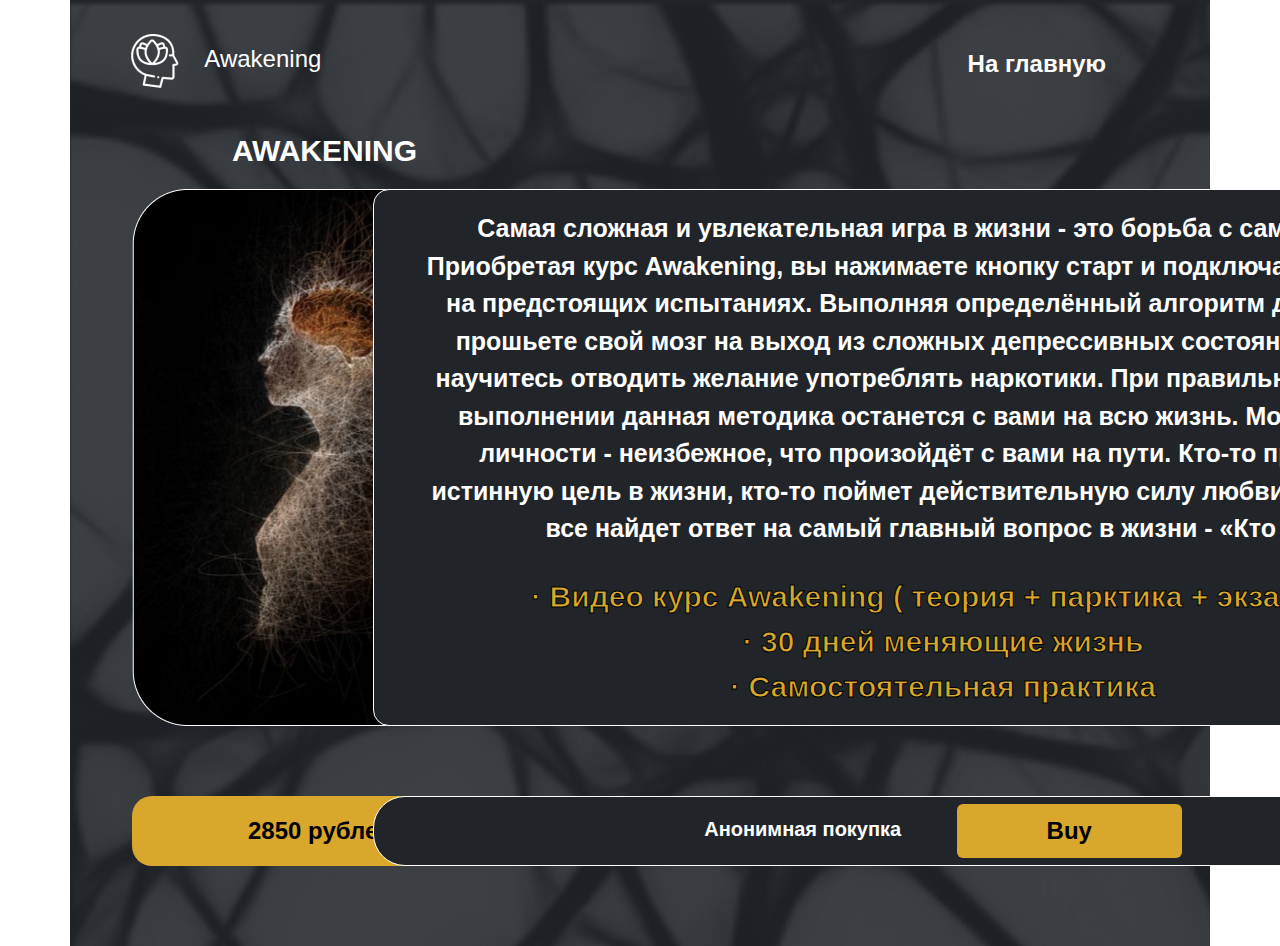
==== awakening.html @ 5adef359 "awakening done" ====
<!DOCTYPE html> 
<html lang="en">
<head>
    <meta charset="UTF-8">
    <meta http-equiv="X-UA-Compatible" content="IE=edge">
    <meta name="viewport" content="width=device-width, initial-scale=1.0">
    <!--FONTS BEGIN-->
    <link href="https://fonts.google.com/share?selection.family=PT%20Sans%20Caption:wght@400;700" rel="stylesheet">
    <link href="https://fonts.google.com/share?selection.family=Poppins:ital,wght@0,100;0,200;0,300;0,400;0,500;0,600;0,700;0,800;0,900;1,100;1,200;1,300;1,400;1,500;1,600;1,700;1,800;1,900" rel="stylesheet">
    <link href="https://fonts.cdnfonts.com/css/post-no-bills-jaffna" rel="stylesheet">
    <!--FONTS END-->
    <!-- CSS Bootstrap begin-->
    <link href="css/bootstrap.min.css" rel="stylesheet">
    <link href="css/main.css" rel="stylesheet">
    <link href="css/awakening.css" rel="stylesheet">
    <!-- CSS Bootstrap end-->
    <title>Mentor - awakening</title>
</head>
<!--MAIN BODY BEGIN-->
<div class="container bg-main bg-dark">
    <div class="row">
        <div class="col">
            <nav class="navbar">
                <a class="navbar-brand txt-logo" href="/" style="padding-left: 28px">
                    <img src="img/logo_head.png" alt="Logo" width="89" height="54" class="d-inline-block align-text-center"> 
                    Awakening
                </a>
                <ul class="nav nav-fonts justify-content-end">
                    <li class="nav-item">
                        <a class="nav-link" href="/" style="padding-right: 92px">На главную</a>
                    </li>
                </ul>
            </nav> 
        </div>
    </div>
    <div class="container cont-mentor">
        <div class="row">
            <div class="col txt-mentor">
                <p>AWAKENING</p>
            </div>
        </div>
    </div>
    <div class="container cont-main">
        <div class="row">
            <div class="col-3" style="padding-left: 50px">
                <img src="img/awakening.png" alt="mentor" width="377" height="537">
            </div>
            <div class="col-9">
                <div class="container bg-main-mentor bg-dark rounded-4">
                    <p class="txt-mentor-main text-center text-white">
                        Самая сложная и увлекательная игра в жизни - это борьба с самим собой. Приобретая курс Awakening, 
                        вы нажимаете кнопку старт и подключаете подсказки на предстоящих испытаниях. Выполняя определённый алгоритм действий, 
                        вы прошьете свой мозг на выход из сложных депрессивных состояний и прочно научитесь отводить желание употреблять наркотики. 
                        При правильном и строгом выполнении данная методика останется с вами на всю жизнь. Модернизация личности - неизбежное, 
                        что произойдёт с вами на пути. Кто-то приобретёт истинную цель в жизни, кто-то поймет действительную силу любви, 
                        а кто-то и во все найдет ответ на самый главный вопрос в жизни - «Кто я ?».  
                    </p>
                    <ul class="txt-expert-list text-center text-white list-unstyled" style="padding-top: 10px"> 
                        <li><span class="txt-color">· Видео курс  Awakening ( теория + парктика + экзамен )</span></li> 
                        <li><span class="txt-color">· 30 дней  меняющие жизнь</span></li> 
                        <li><span class="txt-color">· Самостоятельная практика</span></li>
                </div>
            </div>
        </div>
        <div class="row" style="padding-top: 70px;">
            <div class="col-3" style="padding-left: 50px">
                <button type="button" class="btn btn-courses-mentor">2850 рублей</button>
            </div>
            <div class="col-9">
                <div class="container bg-jump bg-dark rounded-5">
                    <p class="txt-awake text-center text-white">Анонимная покупка<span style="margin-left: 50px">
                    <button type="button" class="btn btn-mentor-buy">Buy</button></span>
                    </p>
                </div>
            </div>
        </div>
        <div class="row"></div>
    </div>
</div>
---- css/main.css ----
.bg-main {
    background-image: url("/img/background.png");
}
.bg-courses {
    background-image: url("/img/background2.png");
}
.nav-fonts {
    font-family: 'Poppins', sans-serif;
    font-size: 24px;
    font-weight: 600;
}
.nav-link:hover{
    color:#D8A72B;
}
.nav-link:focus {
    color:white;
}
.txt-mot {
    font-size: 48px;
    margin-top: 2.15rem;
    margin-bottom: 2.15rem;
    text-align: justify;
    font-family: 'Poppins', sans-serif;
    font-weight: 600;
}
.txt-result {
    font-family: 'Poppins', sans-serif;
    font-size: 18px;
    font-weight: 700;
    margin-top: 10px;
    -webkit-text-stroke: 0px black;
}
.txt-courses {
    font-family: 'Poppins', sans-serif;
    font-size: 30px;
    font-weight: 800;
    color:white;
    text-align: center;
    -webkit-text-stroke: 1px black;
}
.txt-courses-list {
    font-family: 'Poppins', sans-serif;
    font-size: 26px;
    font-weight: 800;
    padding-top: 50px;
    -webkit-text-stroke: 1px black;
}
.txt-courses-btn {
    font-family: 'Poppins', sans-serif;
    font-size: 24px;
    font-weight: 700;
    width: 377px;
    height: 64px;
}
.txt-curse-one {
    font-family: 'Poppins', sans-serif;
    font-size: 72px;
    font-weight: 700;
}
.txt-expert {
    font-family: 'Poppins', sans-serif;
    font-size: 30px;
    font-weight: 600;
    -webkit-text-stroke: 1px black;
}
.txt-expert-list {
    font-family: 'Poppins', sans-serif;
    font-size: 30px;
    font-weight: 600;
    -webkit-text-stroke: 1px black;
}
.txt-color {
    color: #D8A72B;
}
.txt-color-btn{
    color: #E19726;
}
.embed-mot {
    border-radius: 15px;
}
.btn-courses {
    font-family: 'Poppins', sans-serif;
    font-size: 24px;
    font-weight: 700;
    width: 377px;
    height: 64px;
    color:black;
    background-color: #D8A72B;
    -webkit-text-stroke: 0px black;
}
.btn.btn-courses:hover {
    font-family: 'Poppins', sans-serif;
    font-size: 24px;
    font-weight: 700;
    width: 377px;
    height: 64px;
    color:black;
    background-color: #ffd612;
    -webkit-text-stroke: 0px black;
}
.btn-forms {
    width: 579px;
    height: 88px;
    background-color: #D8A72B;
    margin-top: 40px;
    font-family: 'Poppins', sans-serif;
    font-size: 24px;
    font-weight: 700;
    -webkit-text-stroke: 0px black;
}
.btn.btn-forms:hover {
    width: 579px;
    height: 88px;
    background-color: #ffd612;
    margin-top: 40px;
    font-family: 'Poppins', sans-serif;
    font-size: 24px;
    font-weight: 700;
    -webkit-text-stroke: 0px black;
}
.bg-pre-form-one {
    height: 579px;
    width: 850px;
}
.bg-pre-form-two {
    width: 850px;
    height: 412px;
}
.bg-awakening-txt {
    width: 792px;
    height: 704px;
}
.bg-ray-txt {
    width: 850px;
    height: 522px;
}
.forms-bg {
    height: 704px;
    width: 792px;
}
.forms-style {
    width: 579px;
    margin-left: 90px;
    padding-top: 34px;
    font-family: 'Poppins', sans-serif;
    font-size: 25px;
    font-weight: 600;
    -webkit-text-stroke: 1px black;
}
.txt-awaking-ray {
    font-family: 'Poppins', sans-serif;
    font-size: 44px;
    font-weight: 600;
    margin-bottom: 15px;
    padding-top: 30px;
    -webkit-text-stroke: 1px black;
}
.txt-awaking-ray-end {
    font-family: 'Poppins', sans-serif;
    font-size: 27px;
    font-weight: 600;
    -webkit-text-stroke: 1px black;
}
.txt-probujdenie {
    font-family: 'Poppins', sans-serif;
    font-size: 72px;
    font-weight: 700;
}
.txt-awakening {
    font-family: 'Poppins', sans-serif;
    font-size: 40px;
    font-weight: 400;
    color: #D8A72B;
    padding-top: 27px;
    -webkit-text-stroke: 0px black;
}
.txt-awakening-end {
    font-family: 'Poppins', sans-serif;
    font-size: 30px;
    font-weight: 600;
    -webkit-text-stroke: 1px black;
}
.txt-zayavka {
    font-family: 'Poppins', sans-serif;
    font-size: 72px;
    font-weight: 700;
}
.txt-zayavka-end {
    font-family: 'Poppins', sans-serif;
    font-size: 35px;
    font-weight: 600;
    padding-top: 72px;
    -webkit-text-stroke: 1px black;
}
.txt-logo {
    font-family: 'Poppins', sans-serif;
    font-size: 24px;
    font-weight: 400;
    color: white;
    padding-top: 26px;
    padding-bottom: 32px;
}
.navbar-brand.txt-logo:hover {
    color: #D8A72B;
}
.navbar-brand.txt-logo:focus {
    color: white;
}
.txt-awakening-course {
    font-family: 'Poppins', sans-serif;
    font-size: 44px;
    font-weight: 400;
    color: white;
    margin-top: 7px;
    -webkit-text-stroke: 1px black;
}
.btn-awakening-course {
    width: 208px;
    height: 88px;
    background-color: #D8A72B;
    font-family: 'Poppins', sans-serif;
    font-size: 24px;
    font-weight: 700;
    color: black;
}
.btn.btn-awakening-course:hover {
    background-color: #ffd612;
    color: black;
}
.bg-logo-razm {
    height: 119px;
    background-color: #202027;
}
.cont-one {
    padding-top: 100px;
    padding-bottom: 48px;
    margin-left: 30px;
}
.cont-two {
    padding-top: 46px;
    padding-bottom: 100px;
}
.form-control {
    height: 60px;
    background-color: #212529;
}
.bg-footer {
    height: 121px;
    background-color: #202027;
}
.nav-fonts-footer {
    font-family: 'Poppins', sans-serif;
    font-size: 24px;
    font-weight: 600;
    padding-top: 30px;
    margin-left: 120px;
}
.footer-fonts {
    font-family: 'Poppins', sans-serif;
    font-size: 24px;
    font-weight: 400;
    color: white;
}
.navbar-brand.footer-fonts:hover {
    color:#D8A72B;
}
.navbar-brand.footer-fonts:focus {
    color:white;
}
.footer-style {
    padding-top: 30px;
    margin-right: 120px;
}
.form-control {
    color:#D8A72B;
    font-family: 'Poppins', sans-serif;
    font-size: 24px;
    font-weight: 400;
    -webkit-text-stroke: 0px black
}
.form-control:focus {
    color:#D8A72B;
    font-family: 'Poppins', sans-serif;
    font-size: 24px;
    font-weight: 400;
    background-color: #212529;
    -webkit-text-stroke: 0px black;
    border-color: #ffd612;
    box-shadow: 0 0 0 0.25rem #D8A72B;
}
---- css/awakening.css ----
.txt-mentor {
    font-family: 'Poppins', sans-serif;
    font-size: 30px;
    font-weight: 800;
    color:white;
    padding-left: 150px;
}
.bg-main-mentor {
    width: 1184px;
    height: 537px;
    border: 1px solid white;
    border-radius: 30px;
}
.txt-mentor-main {
    font-family: 'Poppins', sans-serif;
    font-size: 25px;
    font-weight: 800;
    color: white;
    padding-left: 40px;
    margin-top: 20px;
    padding-right: 40px;
}
.bg-jump {
    width: 1184px;
    height: 70px;
    border: 1px solid white;
    border-radius: 30px;
    padding-top: 7px;
}
.btn-courses-mentor {
    font-family: 'Poppins', sans-serif;
    font-size: 24px;
    font-weight: 700;
    width: 377px;
    height: 70px;
    margin-bottom: 80px;
    border-radius: 20px;
    color:black;
    background-color: #D8A72B;
    -webkit-text-stroke: 0px black;
}
.btn.btn-courses-mentor:hover {
    background-color: #ffd612;
}
.btn-mentor-buy {
    width: 225px;
    height: 54px;
    background-color: #D8A72B;
    font-family: 'Poppins', sans-serif;
    font-size: 24px;
    font-weight: 700;
    color: black;
}
.btn.btn-mentor-buy:hover {
    background-color: #ffd612;
    color:black;
}
.txt-awake {
    font-family: 'Poppins', sans-serif;
    font-size: 20px;
    font-weight: 600;
}
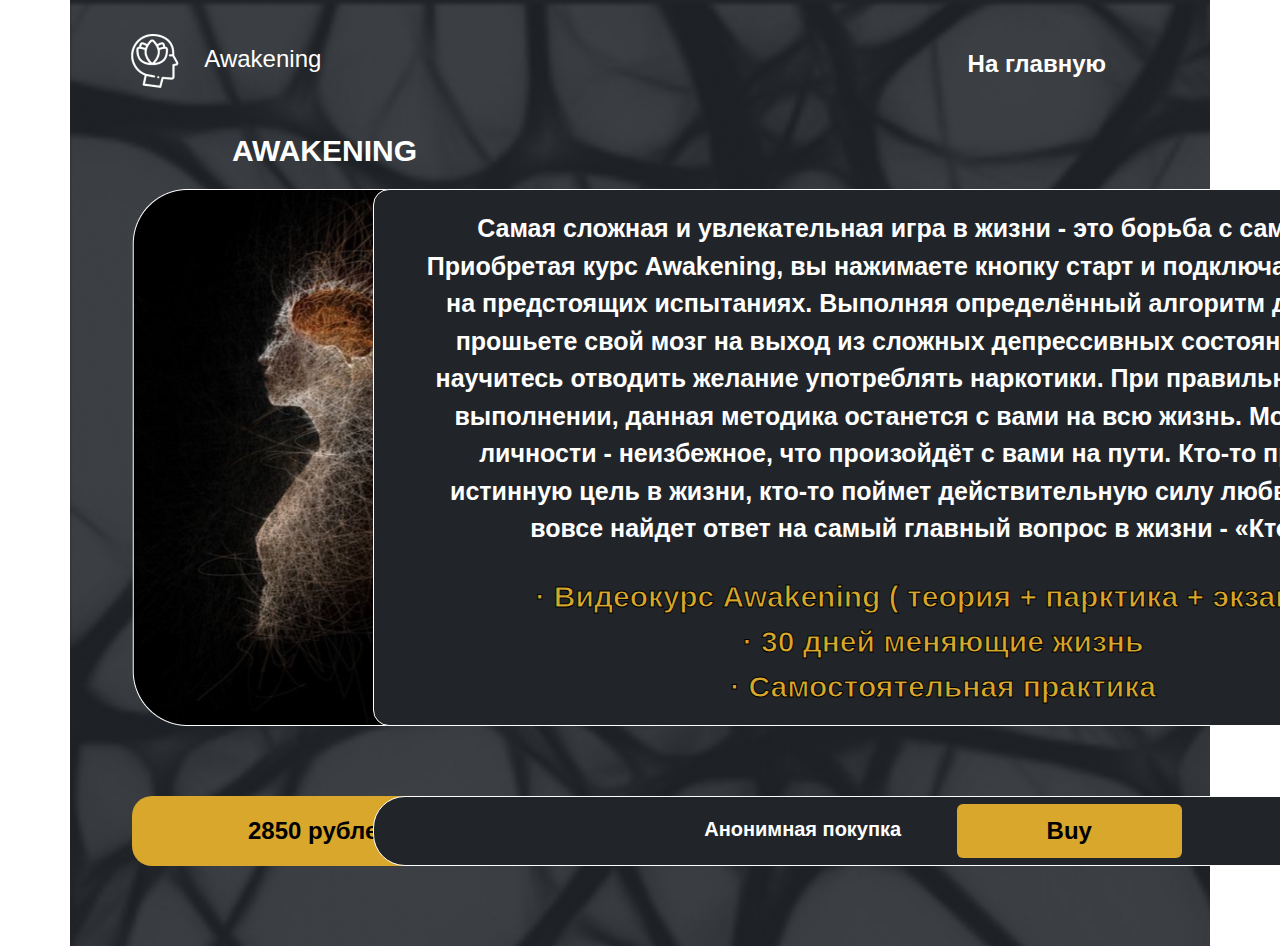
==== commit a8fe9166: "Pravki 4.0" ====
--- a/awakening.html
+++ b/awakening.html
@@ -3,7 +3,7 @@
 <head>
     <meta charset="UTF-8">
     <meta http-equiv="X-UA-Compatible" content="IE=edge">
-    <meta name="viewport" content="width=device-width, initial-scale=1.0">
+    <meta name="viewport" content="width=1920px, initial-scale=1">
     <!--FONTS BEGIN-->
     <link href="https://fonts.google.com/share?selection.family=PT%20Sans%20Caption:wght@400;700" rel="stylesheet">
     <link href="https://fonts.google.com/share?selection.family=Poppins:ital,wght@0,100;0,200;0,300;0,400;0,500;0,600;0,700;0,800;0,900;1,100;1,200;1,300;1,400;1,500;1,600;1,700;1,800;1,900" rel="stylesheet">
@@ -51,12 +51,12 @@
                         Самая сложная и увлекательная игра в жизни - это борьба с самим собой. Приобретая курс Awakening, 
                         вы нажимаете кнопку старт и подключаете подсказки на предстоящих испытаниях. Выполняя определённый алгоритм действий, 
                         вы прошьете свой мозг на выход из сложных депрессивных состояний и прочно научитесь отводить желание употреблять наркотики. 
-                        При правильном и строгом выполнении данная методика останется с вами на всю жизнь. Модернизация личности - неизбежное, 
+                        При правильном и строгом выполнении, данная методика останется с вами на всю жизнь. Модернизация личности - неизбежное, 
                         что произойдёт с вами на пути. Кто-то приобретёт истинную цель в жизни, кто-то поймет действительную силу любви, 
-                        а кто-то и во все найдет ответ на самый главный вопрос в жизни - «Кто я ?».  
+                        а кто-то и вовсе найдет ответ на самый главный вопрос в жизни - «Кто я ?».  
                     </p>
                     <ul class="txt-expert-list text-center text-white list-unstyled" style="padding-top: 10px"> 
-                        <li><span class="txt-color">· Видео курс  Awakening ( теория + парктика + экзамен )</span></li> 
+                        <li><span class="txt-color">· Видеокурс  Awakening ( теория + парктика + экзамен )</span></li> 
                         <li><span class="txt-color">· 30 дней  меняющие жизнь</span></li> 
                         <li><span class="txt-color">· Самостоятельная практика</span></li>
                 </div>
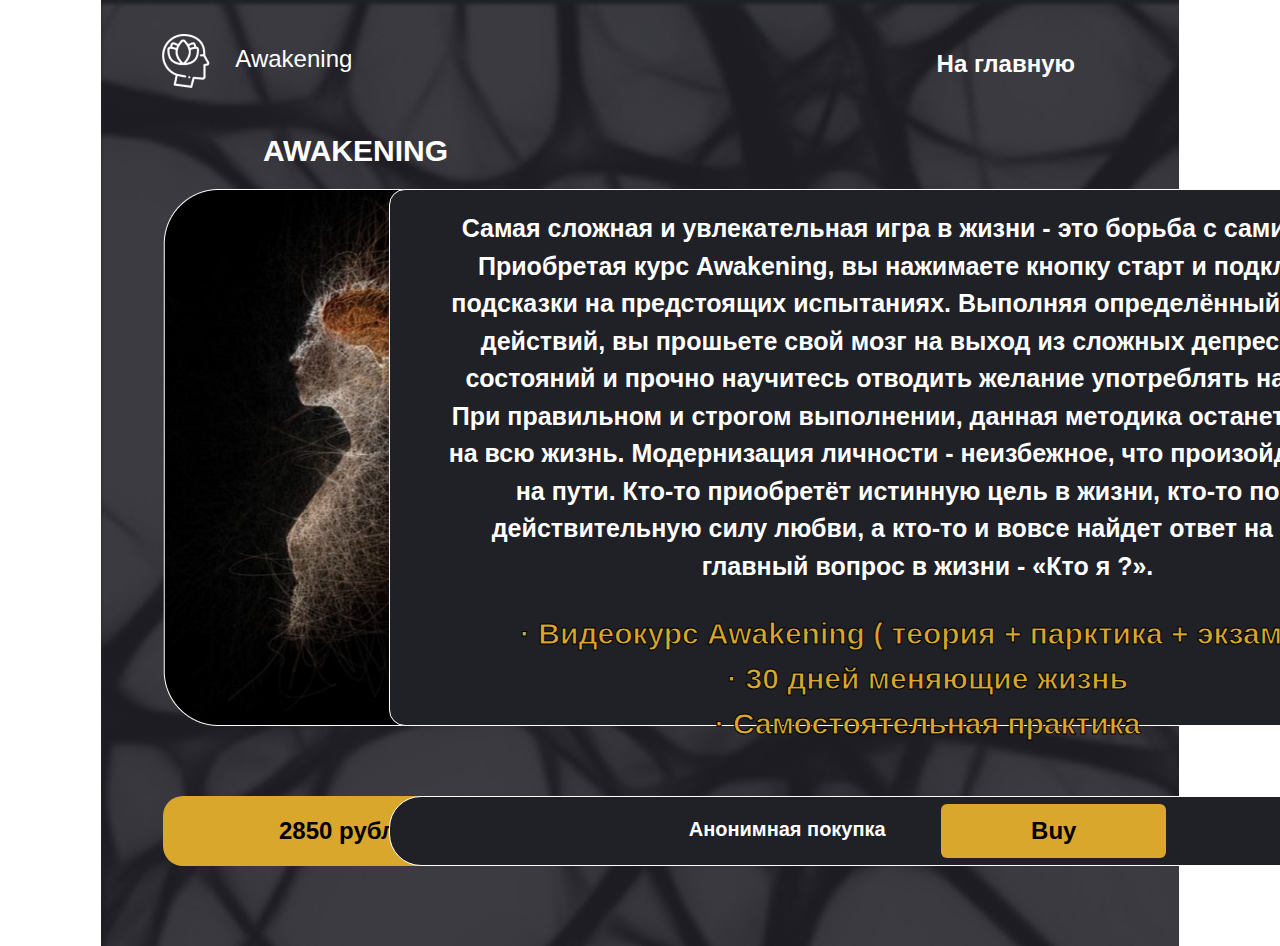
==== commit b773b361: "Awakening payment done" ====
--- a/awakening.html
+++ b/awakening.html
@@ -64,12 +64,12 @@
         </div>
         <div class="row" style="padding-top: 70px;">
             <div class="col-3" style="padding-left: 50px">
-                <button type="button" class="btn btn-courses-mentor">2850 рублей</button>
+                <a href="/awakening_payment.html"><button type="button" class="btn btn-courses-mentor">2850 рублей</button></a>
             </div>
             <div class="col-9">
                 <div class="container bg-jump bg-dark rounded-5">
                     <p class="txt-awake text-center text-white">Анонимная покупка<span style="margin-left: 50px">
-                    <button type="button" class="btn btn-mentor-buy">Buy</button></span>
+                        <a href="/awakening_payment.html"><button type="button" class="btn btn-mentor-buy">Buy</button></a></span>
                     </p>
                 </div>
             </div>
